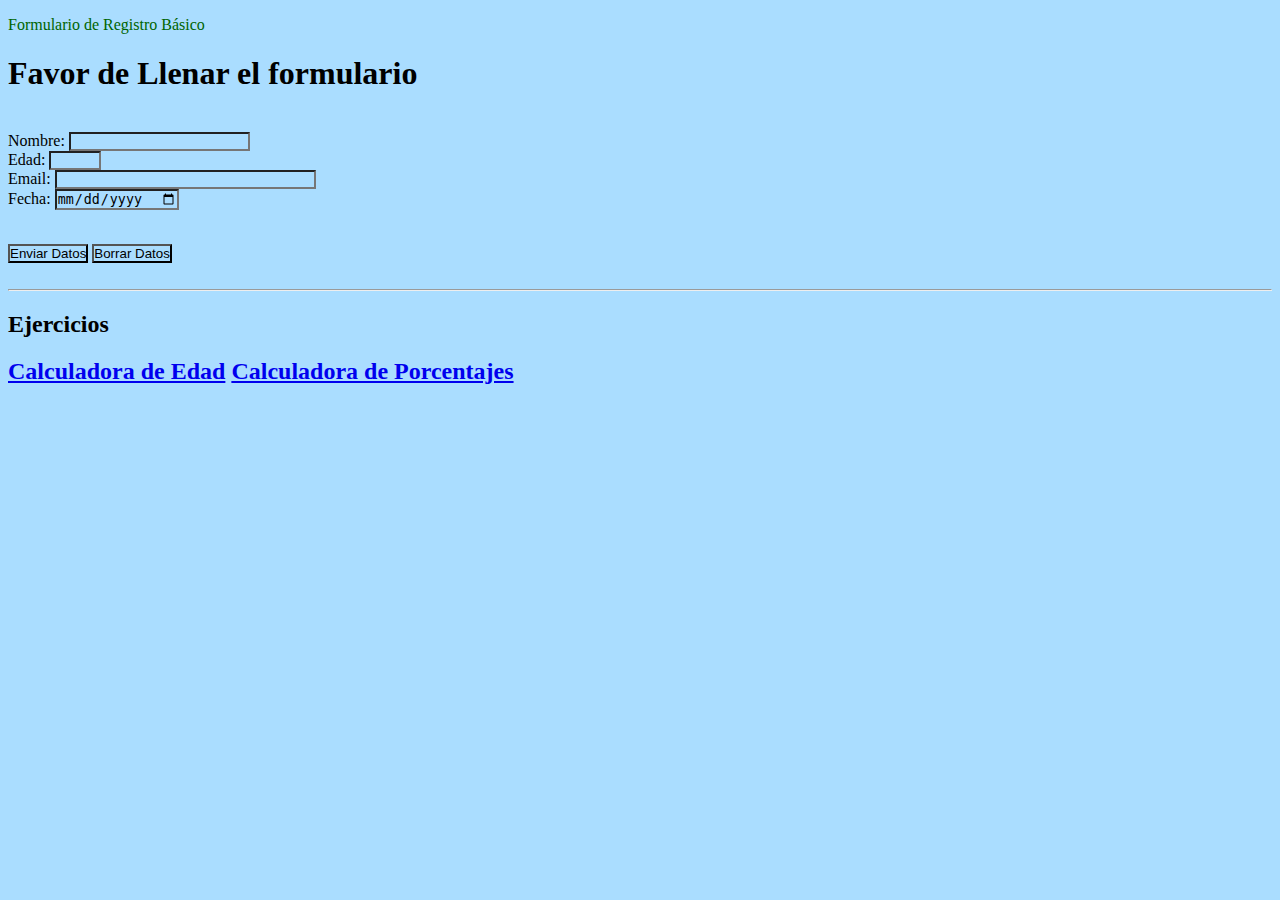
==== index.html @ a9a25f7f "Add files via upload" ====
<!DOCTYPE html>
<html lang="en">
<head>
    <meta charset="UTF-8">
    <meta name="viewport" content="width=device-width, initial-scale=1.0">
    <link rel="stylesheet" href="css/style.css">
    
    <title>Formularios</title>
</head>
<body>
    <p>Formulario de Registro Básico</p>
    <h1>Favor de Llenar el formulario</h1>
    <form action="" method="get" name="formulario" onsubmit="return validar(this)" >
        <br>
        Nombre: <input type="text" name="nombre" size="20" >
        <br>
        Edad: <input type="number" min="00" max="99" name="edad" >
        <br>
        Email: <input type="email" name="correo" size="30">
        <br>
		Fecha: <input type="date" name="fecha" id="fechaid" size="30" onchange="ValidaFecha()">
        <p id="texto"></p>
		
		<br>
        <input type="submit" value="Enviar Datos" name="enviar">
        <input type="reset" value="Borrar Datos" name="borrar" >
    </form>
	<br>
	<HR>
	<h2>Ejercicios<h2>
	<a href="edad/Edad.html">Calculadora de Edad</a>
	<a href="porcentajes/Porcentajes.html">Calculadora de Porcentajes</a>
</body>
<script language="javascript" type="text/javascript" src="js/validacion.js"></script>
</html>
---- css/style.css ----
* {

    background-color: #AADDFF;
    font: Verdana;
    padding: 0;

}

p {
    font-size: 16px;
    color: darkgreen;

}
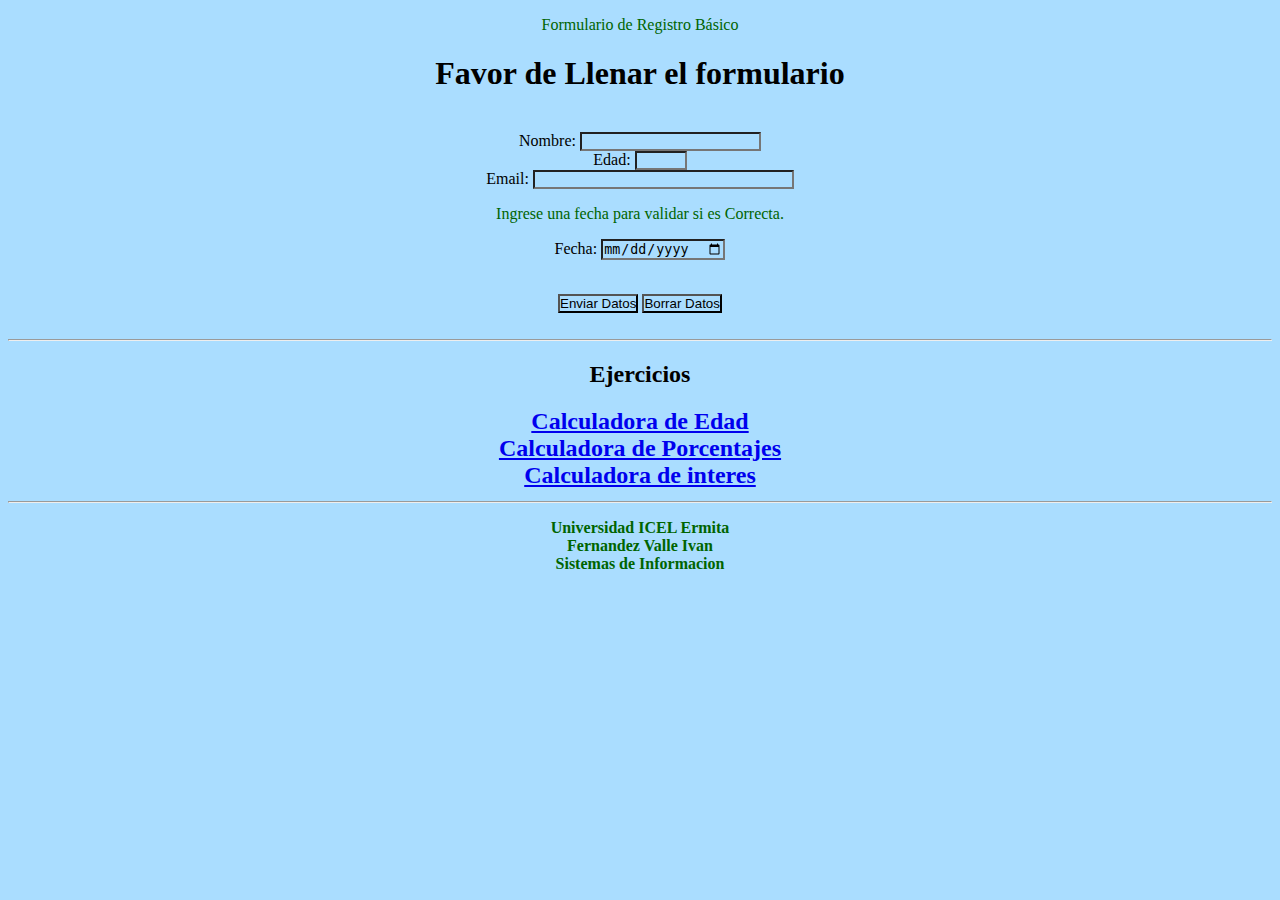
==== commit 0dcdb638: "Update index.html" ====
--- a/index.html
+++ b/index.html
@@ -8,6 +8,7 @@
     <title>Formularios</title>
 </head>
 <body>
+<center>
     <p>Formulario de Registro Básico</p>
     <h1>Favor de Llenar el formulario</h1>
     <form action="" method="get" name="formulario" onsubmit="return validar(this)" >
@@ -18,6 +19,7 @@
         <br>
         Email: <input type="email" name="correo" size="30">
         <br>
+		<p > Ingrese una fecha para validar si es Correcta.</p>
 		Fecha: <input type="date" name="fecha" id="fechaid" size="30" onchange="ValidaFecha()">
         <p id="texto"></p>
 		
@@ -28,8 +30,19 @@
 	<br>
 	<HR>
 	<h2>Ejercicios<h2>
-	<a href="edad/Edad.html">Calculadora de Edad</a>
-	<a href="porcentajes/Porcentajes.html">Calculadora de Porcentajes</a>
+	<a href="edad/Edad.html">Calculadora de Edad</a><br>
+	<a href="porcentajes/Porcentajes.html">Calculadora de Porcentajes</a><br>
+	<a href="Funciones/Funciones.html">Calculadora de interes</a>
+	<br>
+	<hr>
+	<footer>
+	<p>
+	Universidad ICEL Ermita<br>
+	Fernandez Valle Ivan<br>
+	Sistemas de Informacion
+	</p>
+	</footer>
+	</center>
 </body>
 <script language="javascript" type="text/javascript" src="js/validacion.js"></script>
 </html>
